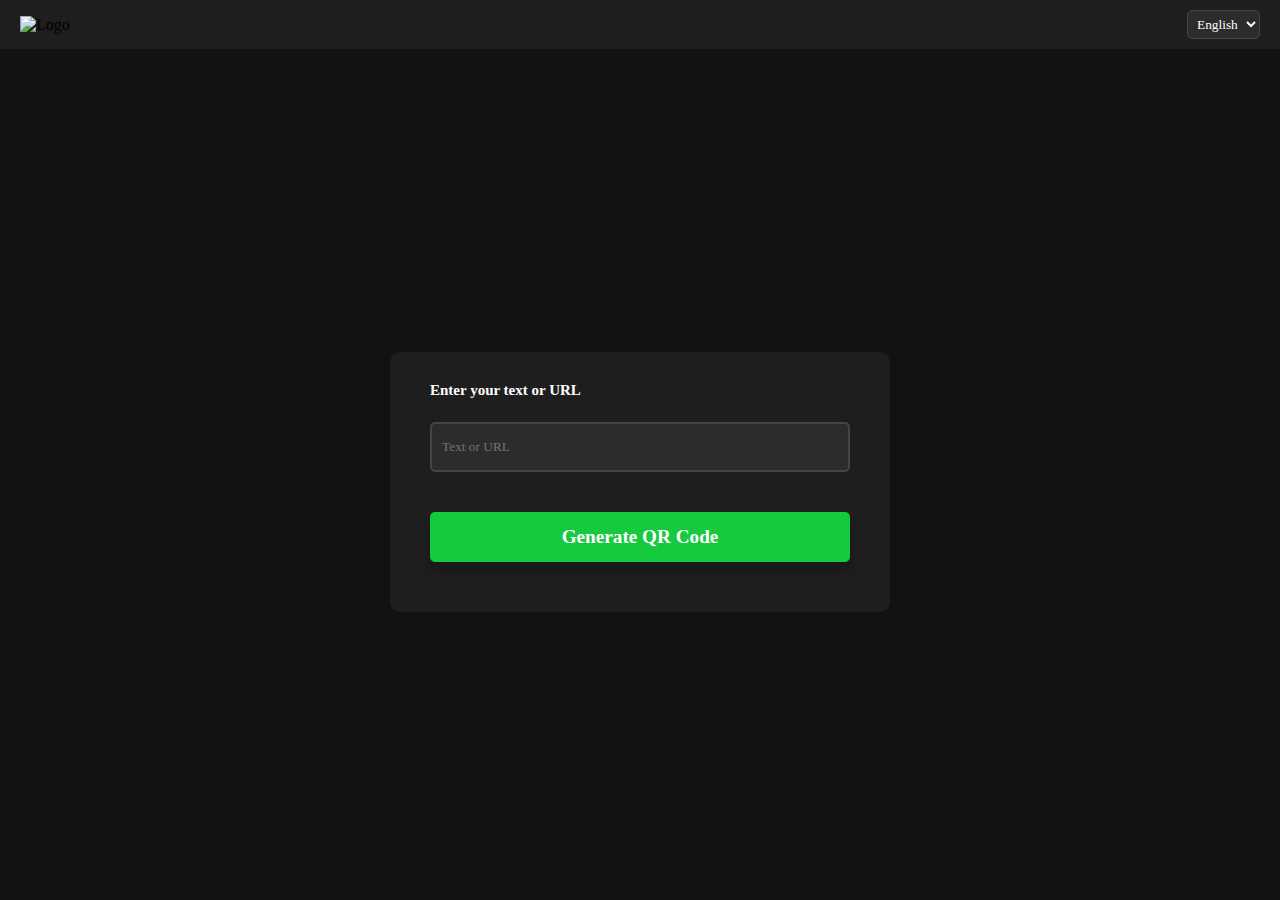
==== index.html @ 5a159f31 "change folder structure" ====
<!DOCTYPE html>
<html lang="en" id="htmlLang">
  <head>
    <meta charset="UTF-8" />
    <meta name="viewport" content="width=device-width, initial-scale=1.0" />
    <title>QR Generator</title>
    <link rel="stylesheet" href="QR-Code/style.css" />
    <script src="QR-Code/script.js"></script>
    <style>
      #qrBox {
        display: none; /* إخفاء الصندوق افتراضيًا */
      }
    </style>
  </head>
  <body>
    <nav>
      <ul>
        <li><img src="image/logo.jpg" alt="Logo" /></li>
        <li>
          <select id="languageSelector" onchange="changeLanguage()">
            <option value="en">English</option>
            <option value="ar">العربية</option>
          </select>
        </li>
      </ul>
    </nav>
    <div class="container">
      <p id="labelText">Enter your text or URL</p>
      <input type="text" placeholder="Text or URL" id="qrText" required />
      <div id="qrBox">
        <img src="" id="qrImage" />
        <button
          class="downloadButton"
          onclick="downloadQRCode()"
          id="downloadButton"
        >
          Download
        </button>
      </div>
      <button onclick="GenerateQRCode()" id="generateButton">
        Generate QR Code
      </button>
    </div>
  </body>
</html>
---- QR-Code/style.css ----
* {
  margin: 0;
  padding: 0;
  font-family: "Times New Roman", Times, serif;
  box-sizing: border-box;
}

body {
  background-color: #121212;
  height: 100vh;
}

nav {
  background-color: #1e1e1e;
  padding: 10px 0;
}

nav ul {
  list-style: none;
  display: flex;
  justify-content: space-between;
  align-items: center;
  margin: 0;
  padding: 0 20px;
}

nav ul li img {
  width: 60px;
  height: 60px;
}

nav ul li select {
  background-color: #2c2c2c;
  color: #ffffff;
  border: 1px solid #444444;
  border-radius: 5px;
  padding: 5px;
}

nav ul li a:hover {
  color: #16ca3d;
}

.container {
  margin: 2rem 0;
  width: 90%;
  max-width: 500px;
  background-color: #1e1e1e;
  position: absolute;
  top: 50%;
  left: 50%;
  transform: translate(-50%, -50%);
  padding: 30px 40px;
  border-radius: 10px;
}

.container p {
  font-weight: 600;
  font-size: 15px;
  margin-bottom: 8px;
  color: #ffffff;
}

.container input {
  width: 100%;
  height: 50px;
  padding: 10px;
  outline: 0;
  margin: 15px 0 20px;
  border: 2px solid #444444;
  border-radius: 5px;
  background-color: #2c2c2c;
  color: #ffffff;
}

.container button {
  font-weight: bold;
  font-size: larger;
  width: 100%;
  height: 50px;
  background-color: #16ca3d;
  color: #ffffff;
  border: 0;
  border-radius: 5px;
  cursor: pointer;
  box-shadow: 0 10px 10px rgba(0, 0, 0, 0.2);
  margin: 20px 0;
}

#qrBox {
  display: none;
  text-align: center;
}

#qrBox img {
  display: block;
  margin: 10px auto;
  max-width: 100%;
  height: auto;
  border: 2px solid #444444;
  border-radius: 10px;
}

/* Responsive styles */
@media (max-width: 600px) {
  .container {
    padding: 20px;
  }

  .container p {
    font-size: 14px;
  }

  .container button {
    font-size: medium;
  }
}
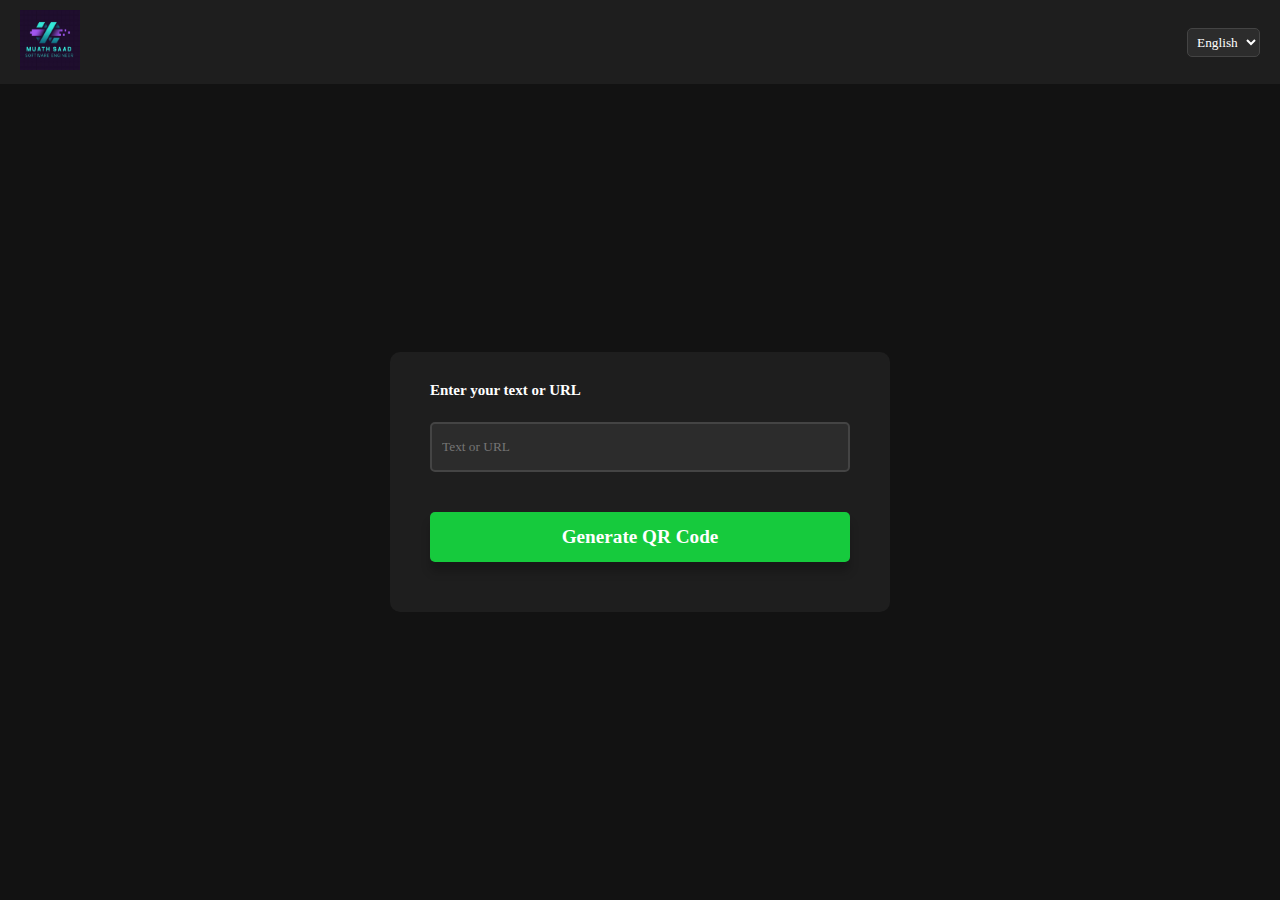
==== commit 274d8666: "logo" ====
--- a/index.html
+++ b/index.html
@@ -15,7 +15,7 @@
   <body>
     <nav>
       <ul>
-        <li><img src="image/logo.jpg" alt="Logo" /></li>
+        <li><img src="QR-Code/image/logo.jpg" alt="Logo" /></li>
         <li>
           <select id="languageSelector" onchange="changeLanguage()">
             <option value="en">English</option>
